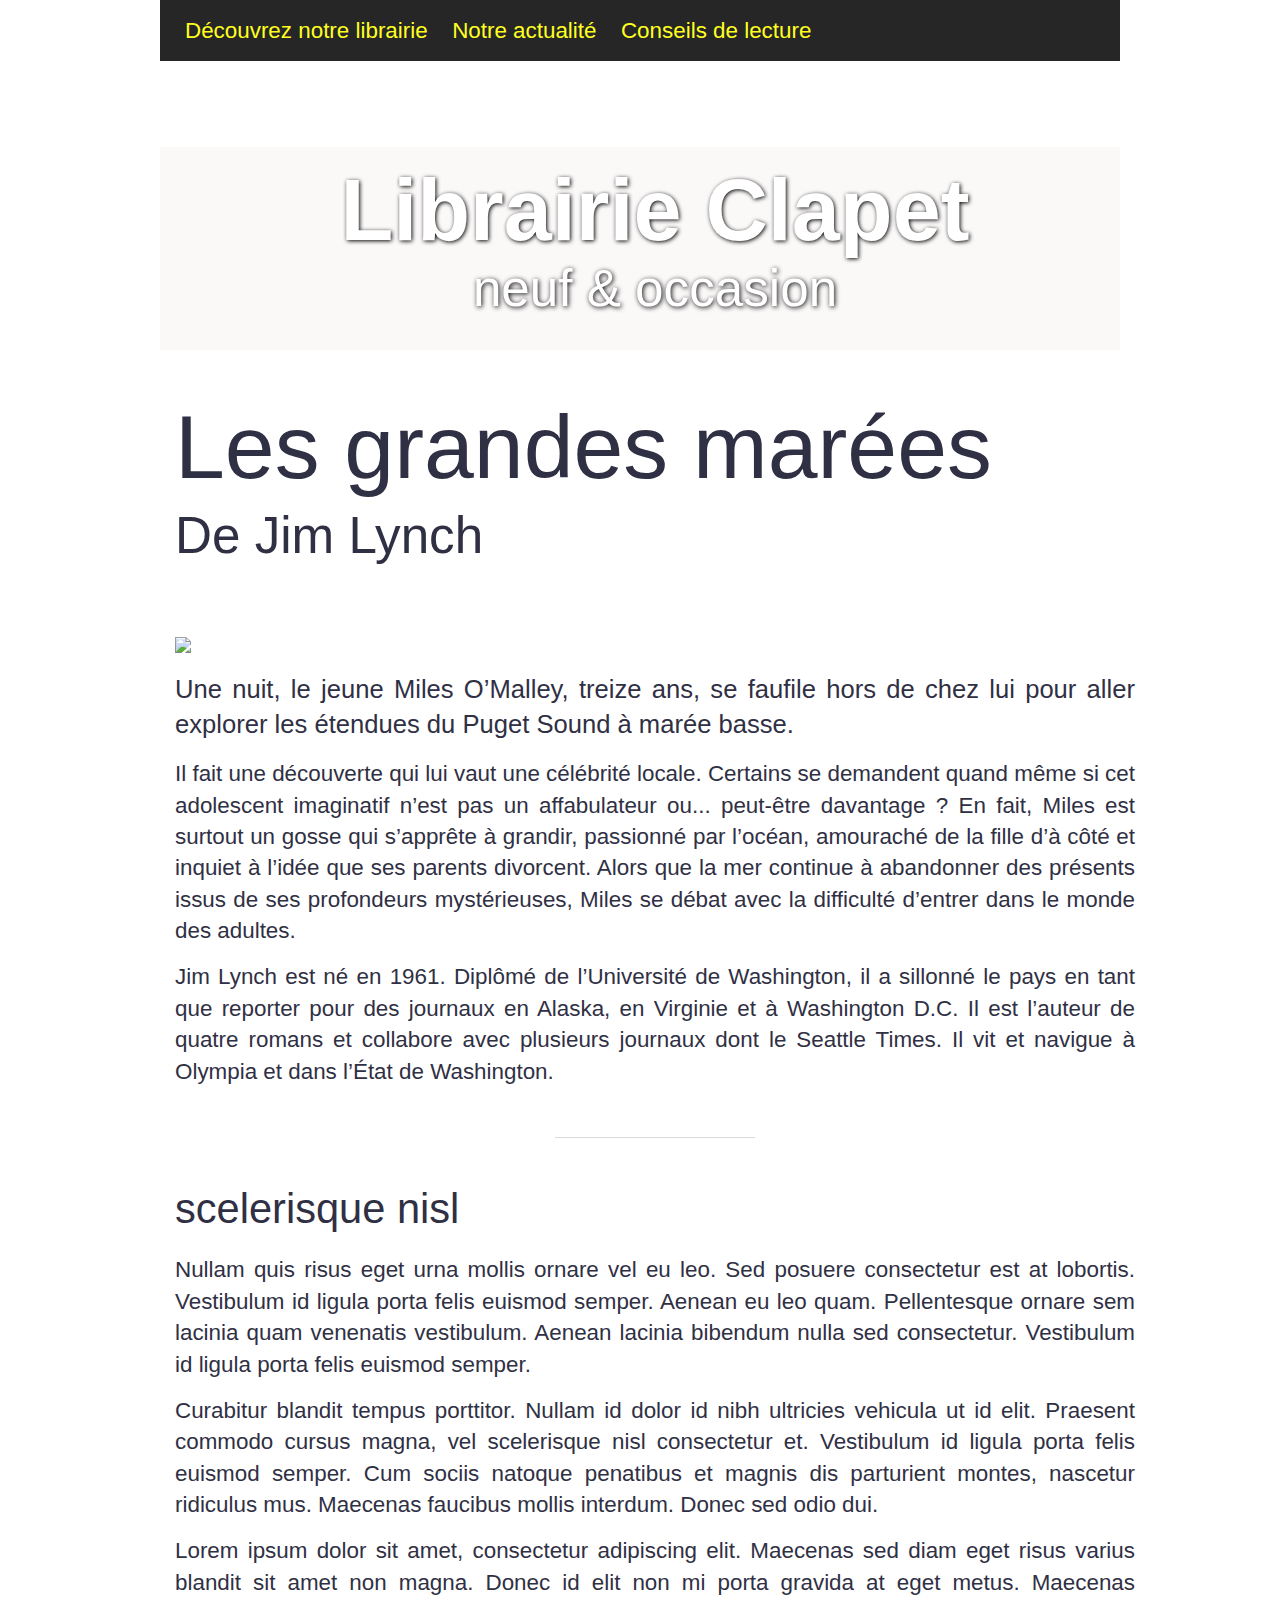
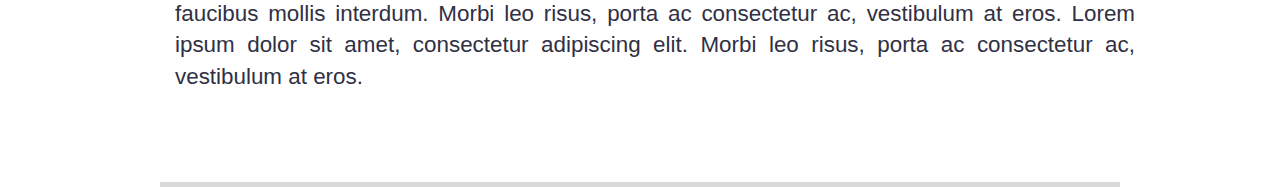
==== conseils-de-lecture.html @ a6f81f4c "Add files via upload" ====
<!DOCTYPE html>
<html>
  <head>
    <title>Librairie Clapet</title>
    <meta name="description" content="Librairie généraliste et enthousiaste !">
    <meta charset="utf-8">
    <meta http-equiv="Content-Type" content="text/html; charset=utf-8">
    <meta http-equiv="X-UA-Compatible" content="IE=edge,chrome=1">
    <meta name="viewport" content=", width=device-width, initial-scale=1">
    <link rel="shortcut icon" href="./img/favicon.ico">
    <link rel="apple-touch-icon" href="./img/favicon.ico">
    <link rel="stylesheet" href="./css/reset.css">
    <link rel="stylesheet" href="./css/main.css">
  </head>
  <body>
    <div class="header page-single conseils-de-lecture" id="header">
      <nav class="header__nav nav-main">
        <ul class="nav-main__list container">
          <li class="nav-main__item"><a class="nav-main__link" href="./decouvrez-notre-librairie.html">Découvrez notre librairie</a></li>
          <li class="nav-main__item"><a class="nav-main__link" href="./notre-actualite.html">Notre actualité</a></li>
          <li class="nav-main__item"><a class="nav-main__link" href="./conseils-de-lecture.html">Conseils de lecture</a></li>
        </ul>
      </nav><a class="header__content container" href="./index.html">
        <h1 class="header__title">Librairie Clapet</h1>
        <p class="header__subtitle">neuf &amp; occasion</p></a>
    </div>
    <div class="container page-single conseils-de-lecture">
      <div class="page-single__header">
        <h2 class="page-single__title">Les grandes marées</h2>
        <h2 class="page-single__subtitle">De Jim Lynch</h2>
      </div>

      <img src="./img/cover-large.png">

      <p class="chapo">Une nuit, le jeune Miles O’Malley, treize ans, se faufile hors de chez lui pour aller explorer les étendues du Puget Sound à marée basse.</p>
      <p>Il fait une découverte qui lui vaut une célébrité locale. Certains se demandent quand même si cet adolescent imaginatif n’est pas un affabulateur ou... peut-être davantage ? En fait, Miles est surtout un gosse qui s’apprête à grandir, passionné par l’océan, amouraché de la fille d’à côté et inquiet à l’idée que ses parents divorcent. Alors que la mer continue à abandonner des présents issus de ses profondeurs mystérieuses, Miles se débat avec la difficulté d’entrer dans le monde des adultes.</p>
      <p>Jim Lynch est né en 1961. Diplômé de l’Université de Washington, il a sillonné le pays en tant que reporter pour des journaux en Alaska, en Virginie et à Washington D.C. Il est l’auteur de quatre romans et collabore avec plusieurs journaux dont le Seattle Times. Il vit et navigue à Olympia et dans l’État de Washington.</p>

      <hr class="separator">

      <h3>scelerisque nisl</h3>
      <p>Nullam quis risus eget urna mollis ornare vel eu leo. Sed posuere consectetur est at lobortis. Vestibulum id ligula porta felis euismod semper. Aenean eu leo quam. Pellentesque ornare sem lacinia quam venenatis vestibulum. Aenean lacinia bibendum nulla sed consectetur. Vestibulum id ligula porta felis euismod semper.</p>
      <p>Curabitur blandit tempus porttitor. Nullam id dolor id nibh ultricies vehicula ut id elit. Praesent commodo cursus magna, vel scelerisque nisl consectetur et. Vestibulum id ligula porta felis euismod semper. Cum sociis natoque penatibus et magnis dis parturient montes, nascetur ridiculus mus. Maecenas faucibus mollis interdum. Donec sed odio dui.</p>
      <p>Lorem ipsum dolor sit amet, consectetur adipiscing elit. Maecenas sed diam eget risus varius blandit sit amet non magna. Donec id elit non mi porta gravida at eget metus. Maecenas faucibus mollis interdum. Morbi leo risus, porta ac consectetur ac, vestibulum at eros. Lorem ipsum dolor sit amet, consectetur adipiscing elit. Morbi leo risus, porta ac consectetur ac, vestibulum at eros.</p>
    </div>
    <script src="./js/main.js"></script>
  </body>
</html>
---- css/main.css ----
/**
* -----------
* Global
* -----------
*/

body {
  max-width: 960px;
  margin: auto;
  border-bottom: 5px solid #d9d9d9;
  padding-bottom: 75px;
  font-family: Helvetica, Arial, sans-serif;
  font-weight: 400;
  color: #303044;
}

p, li, td, th, textarea, caption, pre, blockquote, label, input, select, textarea {
  font-size: 1.4em;
  line-height: 1.4;
}

li {
  margin: 5px 0;
}

p {
  margin: 15px 0;
}

b, strong, optgroup {
  font-weight: 700;
}

h1 {
  margin: 25px 0;
  font-size: 4.5em;
  font-weight: 700;
}

h2 {
  margin: 25px 0;
  font-size: 3.5em;
  font-weight: 200;
}

h3 {
  margin: 25px 0;
  font-size: 2.6em;
  font-weight: 200;
}

h4 {
  margin: 20px 0;
  font-size: 1.6em;
}

h5 {
  margin: 20px 0;
  font-size: 1.6em;
}

h6 {
  margin: 15px 0;
  font-size: 1.4em;
}

h1, h2, h3, h4, h5, h6 {
  font-family: Helvetica, Arial, sans-serif;
  line-height: 1;
}

a, button {
  color: #d86324;
  text-decoration: none;
}
a:hover, button:hover {
  text-decoration: underline;
}

button {
  background-color: transparent;
  color: #d86324;
}


/**
* -----------
* Layout
* -----------
*/

.container {
  margin: auto;
  padding: 0 15px;
  width: 960px;
  max-width: 100%;
}

.text-container {
  margin: auto;
  max-width: 960px;
}

.columns {
  display: flex;
}

.column {
  max-width: 100%;
}

.column + .column {
  margin-left: 40px;
}

.column--50 {
  width: 50%;
}

.column--grow {
  flex-grow: 1;
}

.column--shrink {
  flex-shrink: 1;
}

.column--580 {
  width: 580px;
}


/**
* -----------
* Objects
* -----------
*/

.list-inline {
  display: block;
  margin: 0;
  padding: 0;
}
.list-inline > * {
  display: inline-block;
  margin: 5px;
  padding: 0;
}

@media screen and (min-width: 780px) {
  .list-flex {
    display: flex;
    justify-content: space-between;
  }
}

.link-block {
  display: block;
  color: inherit;
}
.link-block:hover {
  text-decoration: none;
}

.align-left {
  text-align: left;
}

.align-center {
  text-align: center;
}

.align-right {
  text-align: right;
}

.align-justify {
  text-align: justify;
}

.align-justify.align-center {
  text-align-last: center;
}

/**
* texts & images
*/

.important {
  font-size: 2.5em;
}

.introduction {
  font-size: 1.7em;
}

.chapo {
  font-size: 1.6em;
}

.full-width {
  display: block;
  width: 100%;
  margin: 50px auto;
}


/**
* -----------
* Components
* -----------
*/


/**
* header
*/
.header {
  position: relative;
  margin-right: auto;
  margin-left: auto;
  margin-bottom: 35px;
  width: 960px;
  height: 350px;
  background: url("../img/header-bg.jpeg");
  background-size: cover;
  background-position: center bottom;
  overflow: hidden;
}


.header__content {
  display: block;
  margin: 0;
  position: absolute;
  padding-top: 20px;
  padding-bottom: 25px;
  bottom: 0;
  width: 100%;
  text-align: center;
  color: white;
  font-family: "Montserrat", "Avenir Next", Helvetica, Arial, sans-serif;
  text-shadow: 1px 1px 4px #000;
  background: rgba(245, 238, 238, 0.4);
}
.header__content:hover {
  text-decoration: none;
}

.header__title {
  font-size: 5.4em;
  margin: 0;
}

.header__subtitle {
  margin: 0;
  font-size: 3.2em;
  font-weight: 100;
  text-shadow: 1px 1px 5px #000;
}


.header__nav {
  background-color: rgba(0, 0, 0, 0.85);
}

.nav-main__item {
  display: inline-block;
}

.nav-main__link {
  display: block;
  padding: 10px;
  color: #ffff22;
}
.nav-main__link:hover {
  text-decoration: none;
  color: #d86324;
}


/**
* separator
*/
.separator {
  display: block;
  margin: 50px auto;
  width: 200px;
  height: 1px;
  border: none;
  background-color: #d9d9d9;
}


/**
* honey-pot
*/

.honey-pot-list {
  text-align: center;
}

.honey-pot {
  display: inline-block;
  margin: 0 30px 35px 30px;
  text-align: center;
}

.honey-pot__link {
  color: #303044;
}
.honey-pot__link:hover {
  color: #d86324;
}

.honey-pot__thumbnail {
  position: relative;
  display: inline-block;
  margin-bottom: 10px;
  filter: grayscale(0);
}

.honey-pot__thumbnail:hover {
  filter: grayscale(60%);
}

.honey-pot__thumbnail img {
  display: block;
}

.honey-pot__title {
  margin: 0;
  font-size: 2em;
  font-weight: bold;
}

.honey-pot__subtitle {
  margin: 0;
  font-size: 1.6em;
  font-weight: 200;
}



/**
* news
*/

.news__link:hover {
  color: #d86324;
}

.news__link:hover .news__thumbnail {
  -webkit-filter: grayscale(60%);
  filter: grayscale(60%);
  -webkit-transition-delay: 0ms;
  -o-transition-delay: 0ms;
  transition-delay: 0ms;
}


.news__thumbnail {
  margin-bottom: 10px;
  filter: grayscale(0);
}

.news__image {
  display: block;
  width: 100%;
}

.news__date {
  margin: 0;
  font-size: 1.8em;
  color: #e8a27d;
}

.news__title {
  margin: 0 0 15px;
  font-weight: bold;
  font-size: 2em;
  line-height: 1.4;
}

.news__text {
  margin: 0;
  font-size: 1.4em;
  line-height: 1.4;
}

.page-list .news {
  margin: 0 auto 20px auto;
  border-bottom: 1px solid #b0b0c5;
  padding-bottom: 20px;
  max-width: 320px;
}

.news--main {
  padding-bottom: 35px;
  border-bottom: 1px solid #b0b0c5;
}
.news--main .news__link {
  display: flex;
  align-items: flex-start;
}
.news--main .news__thumbnail {
  margin-bottom: 0;
  margin-right: 40px;
  min-width: 360px;
}

/**
* news-list
*/
.news-list {
  display: grid;
  grid-gap: 35px;
  grid-template-columns: repeat(3, 1fr);
  grid-template-rows: auto;
  margin-bottom: 35px;
}

.news-list .news-list__news--main {
  grid-column: span 3;
}

.news-list__news {
  grid-column: span 1;
}

/**
* -----------
* Trumps
* -----------
*/


/**
* single
*/
.page-single {
  text-align: justify;
}

.page-single__header {
  margin-bottom: 75px;
}

.page-single__title {
  margin: 0;
  font-size: 5.6em;
  line-height: 1.4;
  font-weight: 500;
}

.page-single__subtitle {
  margin: 0;
  font-size: 3.2em;
  font-weight: 200;
}


/**
* decouvrez-notre-librairie
*/
.container.decouvrez-notre-librairie {
  text-align: center;
}

/**
* index
*/
.index-title {
  text-align: center;
  margin-bottom: 35px;
}
.-deux-pas-de-la-Gar {
  width: 960px;
  height: 116px;
  font-family: WorkSans;
  font-size: 25px;
  font-weight: normal;
  font-style: normal;
  font-stretch: normal;
  line-height: normal;
  letter-spacing: normal;
  text-align: center;
  color: var(--red);
}
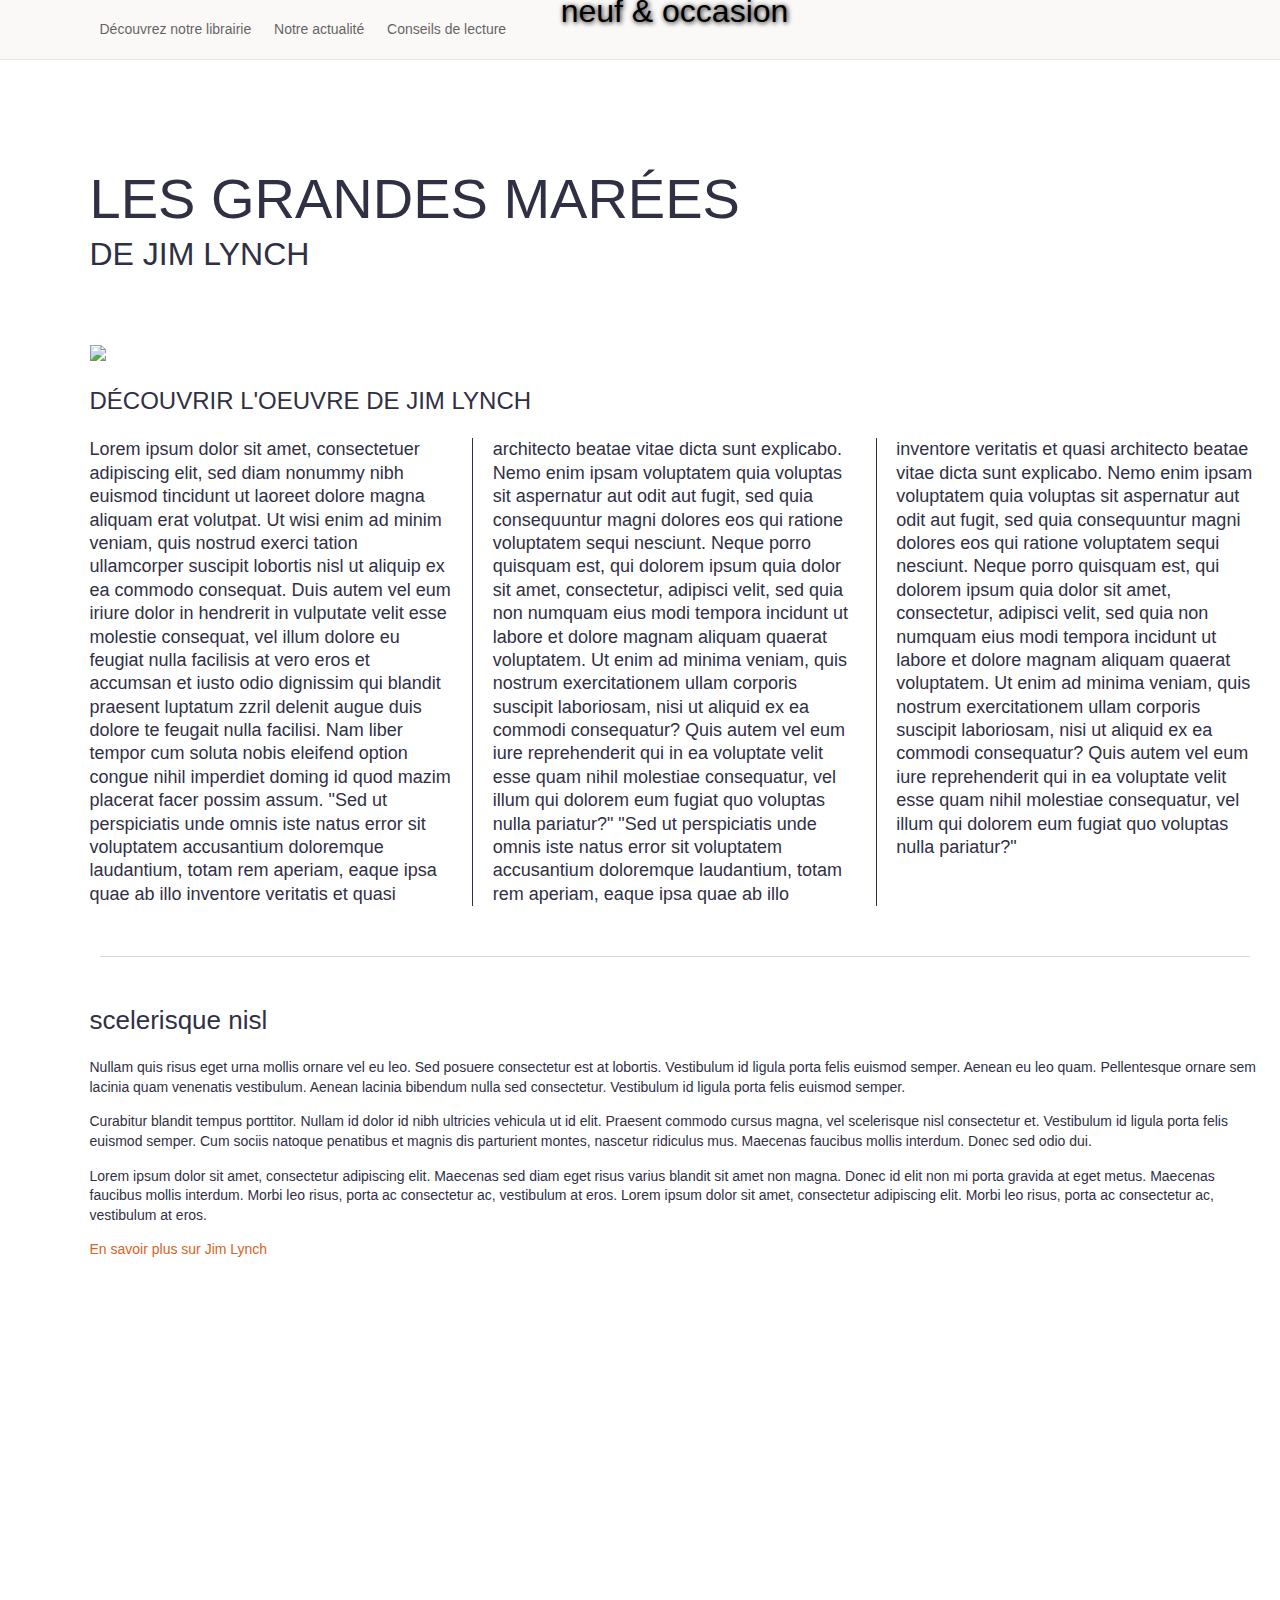
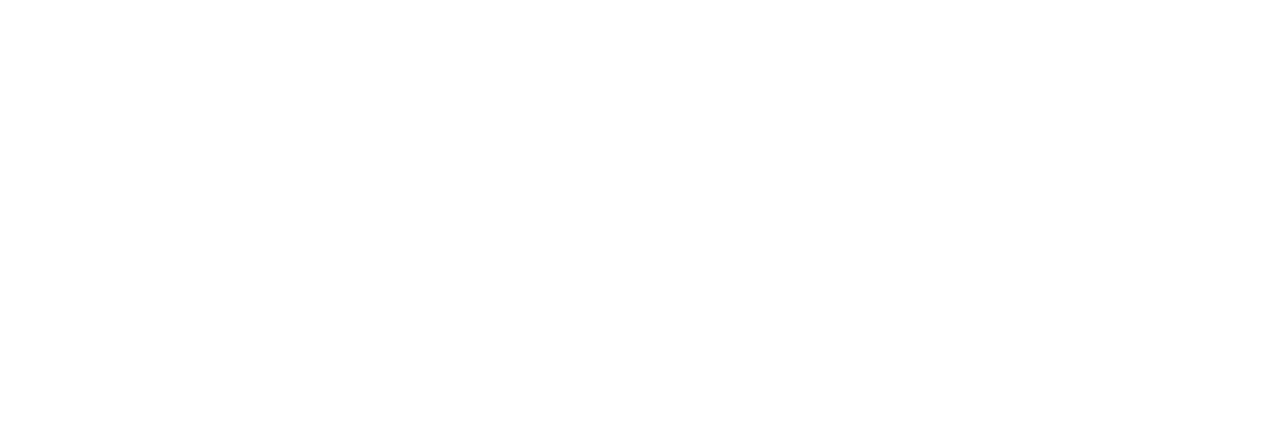
==== commit a034ad40: "Update conseils-de-lecture.html" ====
--- a/conseils-de-lecture.html
+++ b/conseils-de-lecture.html
@@ -30,18 +30,47 @@
         <h2 class="page-single__subtitle">De Jim Lynch</h2>
       </div>
 
-      <img src="./img/cover-large.png">
+      <img src="./img/illu-large.jpg">
+      
+      <style>
 
-      <p class="chapo">Une nuit, le jeune Miles O’Malley, treize ans, se faufile hors de chez lui pour aller explorer les étendues du Puget Sound à marée basse.</p>
-      <p>Il fait une découverte qui lui vaut une célébrité locale. Certains se demandent quand même si cet adolescent imaginatif n’est pas un affabulateur ou... peut-être davantage ? En fait, Miles est surtout un gosse qui s’apprête à grandir, passionné par l’océan, amouraché de la fille d’à côté et inquiet à l’idée que ses parents divorcent. Alors que la mer continue à abandonner des présents issus de ses profondeurs mystérieuses, Miles se débat avec la difficulté d’entrer dans le monde des adultes.</p>
-      <p>Jim Lynch est né en 1961. Diplômé de l’Université de Washington, il a sillonné le pays en tant que reporter pour des journaux en Alaska, en Virginie et à Washington D.C. Il est l’auteur de quatre romans et collabore avec plusieurs journaux dont le Seattle Times. Il vit et navigue à Olympia et dans l’État de Washington.</p>
 
+        .newspaper {
+  -webkit-column-count: 3; /* Chrome, Safari, Opera */
+  -moz-column-count: 3; /* Firefox */
+  column-count: 3;
+  -webkit-column-gap: 40px; /* Chrome, Safari, Opera */
+  -moz-column-gap: 40px; /* Firefox */
+  column-gap: 40px;
+  -webkit-column-rule-style: solid; /* Chrome, Safari, Opera */
+  -moz-column-rule-style: solid; /* Firefox */
+  column-rule-style: solid;
+  -webkit-column-rule-width: 1px; /* Chrome, Safari, Opera */
+  -moz-column-rule-width: 1px; /* Firefox */
+  column-rule-width: 1px;
+  font-size: large
+  
+        }
+        </style>
+        </head>
+        <body>
+            <h2>Découvrir l'oeuvre de Jim Lynch</h2>
+        <div class="newspaper">
+        Lorem ipsum dolor sit amet, consectetuer adipiscing elit, sed diam nonummy nibh euismod tincidunt ut laoreet dolore magna aliquam erat volutpat. Ut wisi enim ad minim veniam, quis nostrud exerci tation ullamcorper suscipit lobortis nisl ut aliquip ex ea commodo consequat. Duis autem vel eum iriure dolor in hendrerit in vulputate velit esse molestie consequat, vel illum dolore eu feugiat nulla facilisis at vero eros et accumsan et iusto odio dignissim qui blandit praesent luptatum zzril delenit augue duis dolore te feugait nulla facilisi. Nam liber tempor cum soluta nobis eleifend option congue nihil imperdiet doming id quod mazim placerat facer possim assum.
+        "Sed ut perspiciatis unde omnis iste natus error sit voluptatem accusantium doloremque laudantium, totam rem aperiam, eaque ipsa quae ab illo inventore veritatis et quasi architecto beatae vitae dicta sunt explicabo. Nemo enim ipsam voluptatem quia voluptas sit aspernatur aut odit aut fugit, sed quia consequuntur magni dolores eos qui ratione voluptatem sequi nesciunt. Neque porro quisquam est, qui dolorem ipsum quia dolor sit amet, consectetur, adipisci velit, sed quia non numquam eius modi tempora incidunt ut labore et dolore magnam aliquam quaerat voluptatem. Ut enim ad minima veniam, quis nostrum exercitationem ullam corporis suscipit laboriosam, nisi ut aliquid ex ea commodi consequatur? Quis autem vel eum iure reprehenderit qui in ea voluptate velit esse quam nihil molestiae consequatur, vel illum qui dolorem eum fugiat quo voluptas nulla pariatur?"
+        "Sed ut perspiciatis unde omnis iste natus error sit voluptatem accusantium doloremque laudantium, totam rem aperiam, eaque ipsa quae ab illo inventore veritatis et quasi architecto beatae vitae dicta sunt explicabo. Nemo enim ipsam voluptatem quia voluptas sit aspernatur aut odit aut fugit, sed quia consequuntur magni dolores eos qui ratione voluptatem sequi nesciunt. Neque porro quisquam est, qui dolorem ipsum quia dolor sit amet, consectetur, adipisci velit, sed quia non numquam eius modi tempora incidunt ut labore et dolore magnam aliquam quaerat voluptatem. Ut enim ad minima veniam, quis nostrum exercitationem ullam corporis suscipit laboriosam, nisi ut aliquid ex ea commodi consequatur? Quis autem vel eum iure reprehenderit qui in ea voluptate velit esse quam nihil molestiae consequatur, vel illum qui dolorem eum fugiat quo voluptas nulla pariatur?"
+      </div>
+
+      
+      
+      
       <hr class="separator">
 
       <h3>scelerisque nisl</h3>
       <p>Nullam quis risus eget urna mollis ornare vel eu leo. Sed posuere consectetur est at lobortis. Vestibulum id ligula porta felis euismod semper. Aenean eu leo quam. Pellentesque ornare sem lacinia quam venenatis vestibulum. Aenean lacinia bibendum nulla sed consectetur. Vestibulum id ligula porta felis euismod semper.</p>
       <p>Curabitur blandit tempus porttitor. Nullam id dolor id nibh ultricies vehicula ut id elit. Praesent commodo cursus magna, vel scelerisque nisl consectetur et. Vestibulum id ligula porta felis euismod semper. Cum sociis natoque penatibus et magnis dis parturient montes, nascetur ridiculus mus. Maecenas faucibus mollis interdum. Donec sed odio dui.</p>
       <p>Lorem ipsum dolor sit amet, consectetur adipiscing elit. Maecenas sed diam eget risus varius blandit sit amet non magna. Donec id elit non mi porta gravida at eget metus. Maecenas faucibus mollis interdum. Morbi leo risus, porta ac consectetur ac, vestibulum at eros. Lorem ipsum dolor sit amet, consectetur adipiscing elit. Morbi leo risus, porta ac consectetur ac, vestibulum at eros.</p>
+      <p><a href="http://www.jimlynchbooks.com/">En savoir plus sur Jim Lynch</a></p>
     </div>
     <script src="./js/main.js"></script>
   </body>
--- a/css/main.css
+++ b/css/main.css
@@ -5,11 +5,19 @@
 * -----------
 */
 
+html, body {
+height: 150%;
+margin: 0;
+padding: 0;
+}
+
 body {
-  max-width: 960px;
+  display : table;
+  position: relative;
+  max-width: auto;
   margin: auto;
-  border-bottom: 5px solid #d9d9d9;
-  padding-bottom: 75px;
+  /*border-bottom: 5px solid #d9d9d9;*/
+  /*padding-bottom: 70px;*/
   font-family: Helvetica, Arial, sans-serif;
   font-weight: 400;
   color: #303044;
@@ -26,6 +34,7 @@
 
 p {
   margin: 15px 0;
+  
 }
 
 b, strong, optgroup {
@@ -40,8 +49,9 @@
 
 h2 {
   margin: 25px 0;
-  font-size: 3.5em;
+  font-size: 24px /*3.5em*/;
   font-weight: 200;
+  text-transform: uppercase;
 }
 
 h3 {
@@ -66,8 +76,14 @@
 }
 
 h1, h2, h3, h4, h5, h6 {
-  font-family: Helvetica, Arial, sans-serif;
+  /*font-family: Helvetica, Arial, sans-serif;*/
+  font-family: "Catamaran",sans-serif;
   line-height: 1;
+}
+
+a:hover {
+color: black;
+text-decoration: none;
 }
 
 a, button {
@@ -93,13 +109,15 @@
 .container {
   margin: auto;
   padding: 0 15px;
-  width: 960px;
+  width: 1200px;
+  margin-top: 100px;
+  margin-bottom: 100px;
   max-width: 100%;
 }
 
 .text-container {
   margin: auto;
-  max-width: 960px;
+  max-width: 1200px;
 }
 
 .columns {
@@ -197,6 +215,12 @@
 
 .chapo {
   font-size: 1.6em;
+  text-align: justify
+ 
+    -webkit-column-count 3; /* Chrome, Safari, Opera */
+    -moz-column-count: 3; /* Firefox */
+    column-count: 3;
+  
 }
 
 .full-width {
@@ -221,12 +245,72 @@
   margin-right: auto;
   margin-left: auto;
   margin-bottom: 35px;
-  width: 960px;
-  height: 350px;
-  background: url("../img/header-bg.jpeg");
+  width: 1349px;
+  height: 60px;
+  background: #fff;
+  border-bottom: 1px solid #e4e4e4;
+  /*box-shadow: 0 1px 4px 1px rgba(0,0,0,0.3);*/
+  /*background: url("../img/header-bg.jpeg");*/
   background-size: cover;
   background-position: center bottom;
   overflow: hidden;
+}
+
+#header .header.inner {
+max-width: 1200px;
+}
+
+#header .logo {
+width: 27%;
+background: green;
+}
+
+#header .logo .logo.inner {
+width: 300px;
+padding: 10px;
+padding-top: 12px;
+text-align: center;
+}
+
+
+#header .logo .logo.inner img {
+height: 30px;
+width: 242px;
+}
+
+
+#header .navigation {
+width: 53%;
+background: red ;
+}
+
+
+#header .social {
+width: 20%;
+background: blue;
+}
+
+#header .social .social.inner {
+width: 242px;
+padding: 10px;
+padding-top: 20px;
+text-align: center;
+}
+
+#header .social .social.inner i.lc-social-icon.fa {
+color: black;
+font-size: 20px;
+}
+
+#header .social .social.inner a.lc-social-icon-widget {
+padding: 8px;
+}
+
+#header .logo, 
+#header .navigation,
+#header .social {
+float: left;
+height: 60px;
 }
 
 
@@ -262,7 +346,9 @@
 
 
 .header__nav {
-  background-color: rgba(0, 0, 0, 0.85);
+  /*background-color: rgba(0, 0, 0, 0.85);*/
+  background: transparent;
+  margin-top: -95px;
 }
 
 .nav-main__item {
@@ -272,11 +358,24 @@
 .nav-main__link {
   display: block;
   padding: 10px;
-  color: #ffff22;
+  /*color: #ffff22;*/
+  color: black;
 }
 .nav-main__link:hover {
   text-decoration: none;
-  color: #d86324;
+  /*color: #d86324;*/
+  color: #999999;
+}
+
+
+
+/**
+* Slider
+*/
+#slider {
+max-height: 570px;
+margin-top: -35px;
+background: lavender;
 }
 
 
@@ -286,7 +385,7 @@
 .separator {
   display: block;
   margin: 50px auto;
-  width: 200px;
+  width: 1150px /*200px*/;
   height: 1px;
   border: none;
   background-color: #d9d9d9;
@@ -298,12 +397,13 @@
 */
 
 .honey-pot-list {
-  text-align: center;
+  text-align: left /*center*/;
 }
 
 .honey-pot {
   display: inline-block;
-  margin: 0 30px 35px 30px;
+  /*margin: 0 30px 35px 30px;*/
+  margin: 0 14px 35px 14px;
   text-align: center;
 }
 
@@ -387,6 +487,7 @@
   margin: 0;
   font-size: 1.4em;
   line-height: 1.4;
+  text-align: justify;
 }
 
 .page-list .news {
@@ -440,7 +541,7 @@
 * single
 */
 .page-single {
-  text-align: justify;
+  text-align: left;
 }
 
 .page-single__header {
@@ -472,19 +573,221 @@
 * index
 */
 .index-title {
+  text-align: left /*center*/;
+  margin-bottom: 35px;
+}
+
+
+
+/**
+* Footer
+*/
+#footer {
+  display : table;
+  position: relative;
+  bottom: 0px;
+  left:0;
+  right: 0;
+  margin-right: auto;
+  margin-left: auto;
+  /*margin-bottom: 35px;*/
+  width: 1349px;
+  height: 600px;
+  margin-bottom: -80px !important;
+  background: #e4e4e4;
+  /*background: url("../img/header-bg.jpeg");*/
+  background-size: cover;
+  background-position: center bottom;
+  overflow: hidden;
+}
+
+#footer .footer.inner {
+  max-width: 1200px;
+  margin: 0 auto;
+  }
+
+/** **/
+#footer .footer.top {
+  height: 200px;
+  border-bottom: 1px solid #c4c4c4;
+  }
+  
+  #footer .footer.top .info {
+  width: 25%;
+  background: green;
   text-align: center;
-  margin-bottom: 35px;
-}
-.-deux-pas-de-la-Gar {
-  width: 960px;
-  height: 116px;
-  font-family: WorkSans;
-  font-size: 25px;
-  font-weight: normal;
-  font-style: normal;
-  font-stretch: normal;
-  line-height: normal;
-  letter-spacing: normal;
+  }
+
+  #footer .footer.top .info .inf.inner {
+  margin-top: 12%;
+  }
+
+  #footer .footer.top .info .inf.inner .inf.lc{
+  font-size: 15px;
+  text-transform: uppercase;
+  color: black;
+  }
+
+  #footer .footer.top .info .inf.inner .prghe {
+  padding: 20px;
+  padding-top: 0px;
+  }
+  
+  
+  #footer .footer.top .newsletter {
+  width: 50%;
+  padding-top: 3%;
+  background: red;
+  text-align: center; 
+  border-left: 1px solid #c4c4c4;
+  border-right: 1px solid #c4c4c4;
+  }
+
+  #footer .footer.top .newsletter .subscribe {
+  margin-bottom: 0px;
+  }
+
+  #footer .footer.top .newsletter span.subscribe.lc {
+  font-size: 15px;
+  text-transform: uppercase;
+  color: black;
+  }
+
+  #footer .footer.top .newsletter button.open__newsletter.lc-btn {
+  padding: 11px 40px;
+  color: #fff;
+  background-color: #080808;
+  border: 2px solid transparent;
+  font-size: 14px;
+  }
+
+  #footer .footer.top .newsletter button.open__newsletter.lc-btn a {
+  color: white;
+  }
+ 
+  #footer .footer.top .social {
+  width: 25%;
+  background: blue;
+  }
+
+  #footer .social .social.inner {
+  width: 100%;
+  padding: 10px;
+  padding-top: 12%;
   text-align: center;
-  color: var(--red);
-}+  }
+
+  #footer .social .social.inner i.lc-social-icon.fa {
+  color: black;
+  font-size: 20px;
+  }
+    
+  #footer .social .social.inner a.lc-social-icon-widget {
+  padding: 8px;
+  }
+
+  #footer .social .social.inner .connect {
+  margin-bottom: 15px /*30px*/;
+  }
+
+  #footer .social .social.inner span.stay_connected {
+  font-size: 15px;
+  text-transform: uppercase;
+  color: black;
+  }
+
+  
+  #footer .footer.top .info, 
+  #footer .footer.top .newsletter,
+  #footer .footer.top .social {
+  float: left;
+  height: 200px;
+  }
+
+
+/** **/
+#footer .footer.middle {
+  height: 350px;
+  margin-top: 40px;
+  margin-bottom: 40px;
+  }
+  
+  #footer .footer.middle .sdb1 {
+  background: salmon;
+  }
+  
+  #footer .footer.middle .sdb2 {
+  background: gold;
+  }
+  
+  #footer .footer.middle .sdb3 {
+  background: pink;
+  }
+
+  #footer .footer.middle .sdb4 {
+  background: grey;
+  }
+  
+  #footer .footer.middle .sdb1, 
+  #footer .footer.middle .sdb2,
+  #footer .footer.middle .sdb3,
+  #footer .footer.middle .sdb4 {
+  float: left;
+  width: 25%;
+  height: 350px;
+  }
+
+
+/** **/
+#footer .footer.bottom {
+height: 70px;
+border-top: 1px solid #c4c4c4;
+}
+
+  #footer .footer.bottom .logo {
+  width: 25%;
+  background: green;
+  }
+
+  #footer .logo .logo.inner {
+  width: 300px;
+  padding: 10px;
+  padding-top: 14px;
+  text-align: center;
+  }
+    
+    
+  #footer .logo .logo.inner img {
+  height: 30px;
+  width: 242px;
+  }
+
+  
+  #footer .footer.bottom .navigation {
+  width: 50%;
+  background: red;
+  }
+
+  #footer .footer.bottom .navigation .footer__nav {
+  margin-top: -92px;
+  }
+
+  #footer .footer.bottom .copyright {
+  width: 25%;
+  background: blue;
+  text-align: center;
+  }
+
+  #footer .footer.bottom .copyright p {
+  font-size: 12px;
+  font-weight: 300;
+  padding-top: 10px;
+  color: black;
+  }
+
+  #footer .footer.bottom .logo, 
+  #footer .footer.bottom .navigation,
+  #footer .footer.bottom .copyright {
+  float: left;
+  height: 70px;
+  }
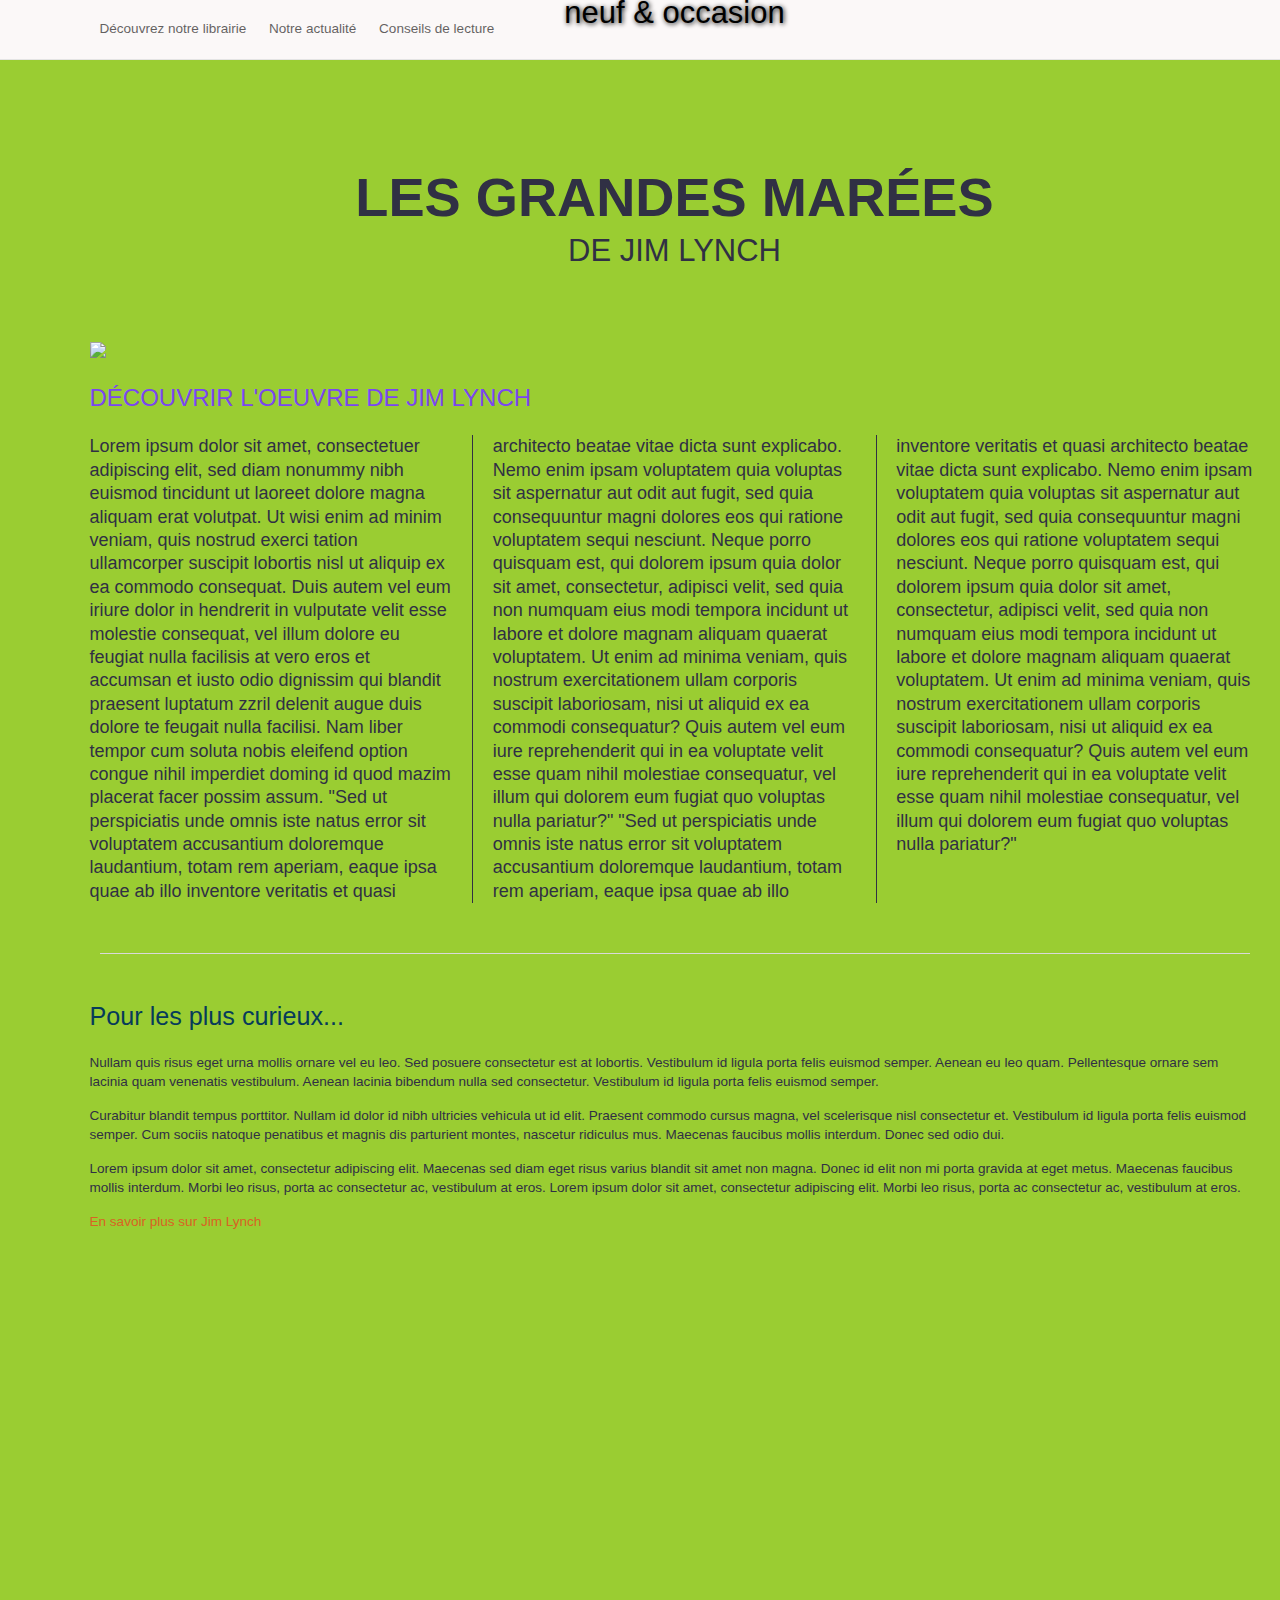
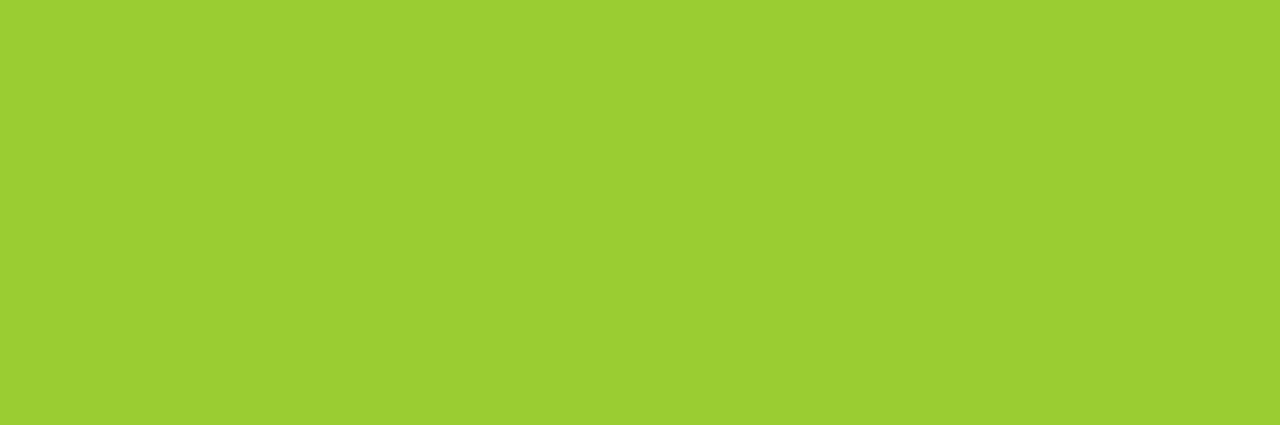
==== commit 61adade5: "Update conseils-de-lecture.html" ====
--- a/conseils-de-lecture.html
+++ b/conseils-de-lecture.html
@@ -54,7 +54,8 @@
         </style>
         </head>
         <body>
-            <h2>Découvrir l'oeuvre de Jim Lynch</h2>
+  
+            <h2 style="color:rgb(122, 70, 241);">Découvrir l'oeuvre de Jim Lynch</h2>
         <div class="newspaper">
         Lorem ipsum dolor sit amet, consectetuer adipiscing elit, sed diam nonummy nibh euismod tincidunt ut laoreet dolore magna aliquam erat volutpat. Ut wisi enim ad minim veniam, quis nostrud exerci tation ullamcorper suscipit lobortis nisl ut aliquip ex ea commodo consequat. Duis autem vel eum iriure dolor in hendrerit in vulputate velit esse molestie consequat, vel illum dolore eu feugiat nulla facilisis at vero eros et accumsan et iusto odio dignissim qui blandit praesent luptatum zzril delenit augue duis dolore te feugait nulla facilisi. Nam liber tempor cum soluta nobis eleifend option congue nihil imperdiet doming id quod mazim placerat facer possim assum.
         "Sed ut perspiciatis unde omnis iste natus error sit voluptatem accusantium doloremque laudantium, totam rem aperiam, eaque ipsa quae ab illo inventore veritatis et quasi architecto beatae vitae dicta sunt explicabo. Nemo enim ipsam voluptatem quia voluptas sit aspernatur aut odit aut fugit, sed quia consequuntur magni dolores eos qui ratione voluptatem sequi nesciunt. Neque porro quisquam est, qui dolorem ipsum quia dolor sit amet, consectetur, adipisci velit, sed quia non numquam eius modi tempora incidunt ut labore et dolore magnam aliquam quaerat voluptatem. Ut enim ad minima veniam, quis nostrum exercitationem ullam corporis suscipit laboriosam, nisi ut aliquid ex ea commodi consequatur? Quis autem vel eum iure reprehenderit qui in ea voluptate velit esse quam nihil molestiae consequatur, vel illum qui dolorem eum fugiat quo voluptas nulla pariatur?"
@@ -65,12 +66,16 @@
       
       
       <hr class="separator">
+      
 
-      <h3>scelerisque nisl</h3>
+     
+      <h3 style="color:rgb(6, 59, 90);">Pour les plus curieux...</h3>
       <p>Nullam quis risus eget urna mollis ornare vel eu leo. Sed posuere consectetur est at lobortis. Vestibulum id ligula porta felis euismod semper. Aenean eu leo quam. Pellentesque ornare sem lacinia quam venenatis vestibulum. Aenean lacinia bibendum nulla sed consectetur. Vestibulum id ligula porta felis euismod semper.</p>
       <p>Curabitur blandit tempus porttitor. Nullam id dolor id nibh ultricies vehicula ut id elit. Praesent commodo cursus magna, vel scelerisque nisl consectetur et. Vestibulum id ligula porta felis euismod semper. Cum sociis natoque penatibus et magnis dis parturient montes, nascetur ridiculus mus. Maecenas faucibus mollis interdum. Donec sed odio dui.</p>
       <p>Lorem ipsum dolor sit amet, consectetur adipiscing elit. Maecenas sed diam eget risus varius blandit sit amet non magna. Donec id elit non mi porta gravida at eget metus. Maecenas faucibus mollis interdum. Morbi leo risus, porta ac consectetur ac, vestibulum at eros. Lorem ipsum dolor sit amet, consectetur adipiscing elit. Morbi leo risus, porta ac consectetur ac, vestibulum at eros.</p>
+    
       <p><a href="http://www.jimlynchbooks.com/">En savoir plus sur Jim Lynch</a></p>
+      
     </div>
     <script src="./js/main.js"></script>
   </body>
--- a/css/main.css
+++ b/css/main.css
@@ -13,7 +13,7 @@
 
 body {
   display : table;
-  position: relative;
+  position: center;
   max-width: auto;
   margin: auto;
   /*border-bottom: 5px solid #d9d9d9;*/
@@ -34,6 +34,7 @@
 
 p {
   margin: 15px 0;
+  height: 150;
   
 }
 
@@ -79,6 +80,8 @@
   /*font-family: Helvetica, Arial, sans-serif;*/
   font-family: "Catamaran",sans-serif;
   line-height: 1;
+  font-weight: bold
+  color purple
 }
 
 a:hover {
@@ -216,12 +219,9 @@
 .chapo {
   font-size: 1.6em;
   text-align: justify
- 
-    -webkit-column-count 3; /* Chrome, Safari, Opera */
-    -moz-column-count: 3; /* Firefox */
-    column-count: 3;
-  
-}
+
+}
+
 
 .full-width {
   display: block;
@@ -542,6 +542,8 @@
 */
 .page-single {
   text-align: left;
+  
+  
 }
 
 .page-single__header {
@@ -552,13 +554,15 @@
   margin: 0;
   font-size: 5.6em;
   line-height: 1.4;
-  font-weight: 500;
+  font-weight: 800;
+  text-align: center
 }
 
 .page-single__subtitle {
   margin: 0;
   font-size: 3.2em;
-  font-weight: 200;
+  font-weight: 100;
+  text-align: center
 }
 
 
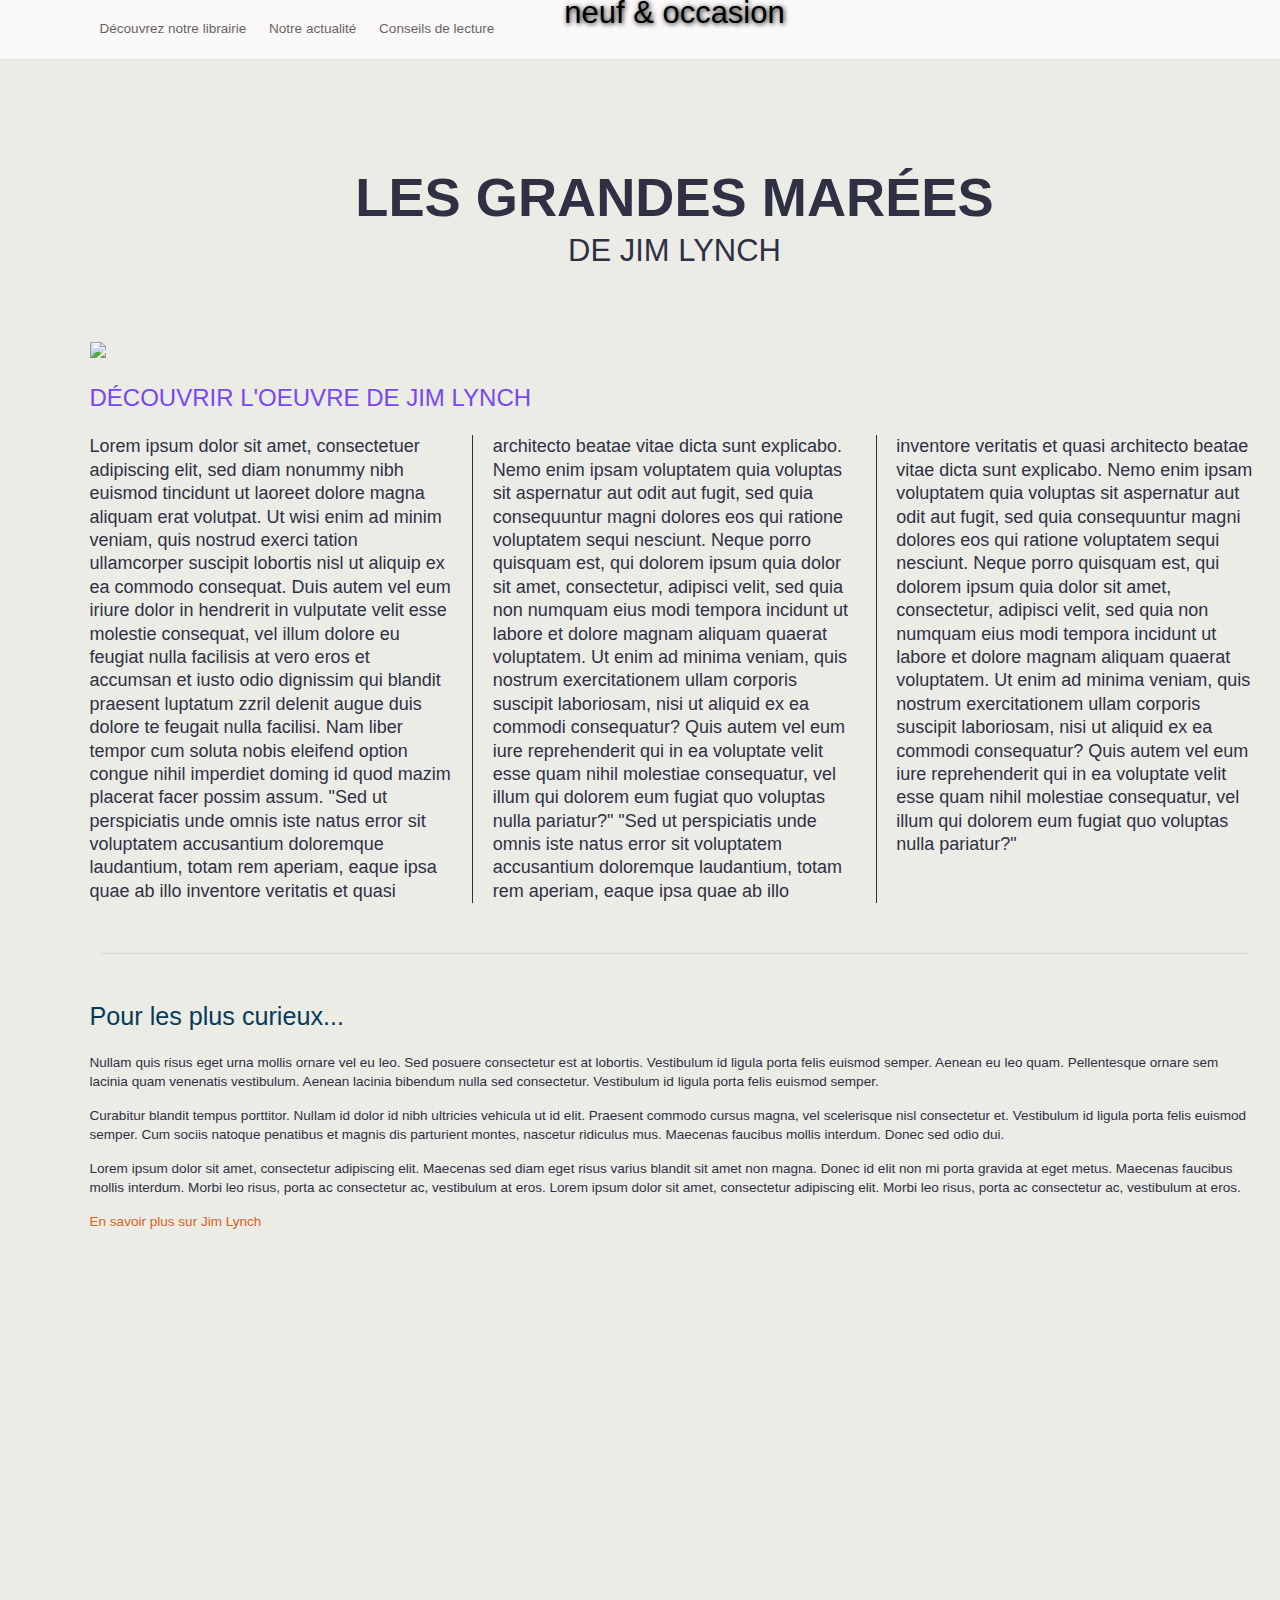
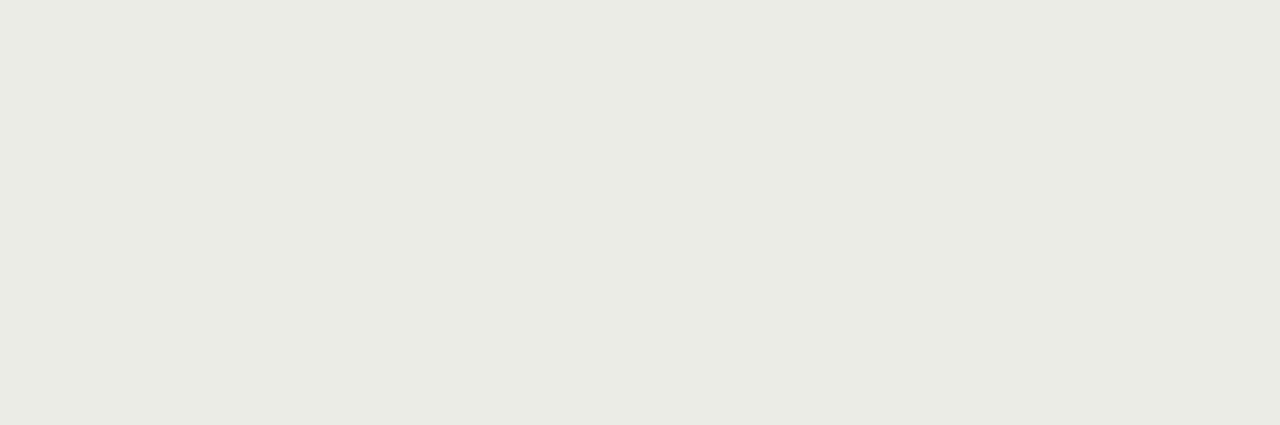
==== commit 87873f2d: "Update conseils-de-lecture.html" ====
--- a/conseils-de-lecture.html
+++ b/conseils-de-lecture.html
@@ -23,12 +23,15 @@
       </nav><a class="header__content container" href="./index.html">
         <h1 class="header__title">Librairie Clapet</h1>
         <p class="header__subtitle">neuf &amp; occasion</p></a>
+        
     </div>
     <div class="container page-single conseils-de-lecture">
       <div class="page-single__header">
         <h2 class="page-single__title">Les grandes marées</h2>
         <h2 class="page-single__subtitle">De Jim Lynch</h2>
       </div>
+
+     
 
       <img src="./img/illu-large.jpg">
       
@@ -67,8 +70,7 @@
       
       <hr class="separator">
       
-
-     
+      
       <h3 style="color:rgb(6, 59, 90);">Pour les plus curieux...</h3>
       <p>Nullam quis risus eget urna mollis ornare vel eu leo. Sed posuere consectetur est at lobortis. Vestibulum id ligula porta felis euismod semper. Aenean eu leo quam. Pellentesque ornare sem lacinia quam venenatis vestibulum. Aenean lacinia bibendum nulla sed consectetur. Vestibulum id ligula porta felis euismod semper.</p>
       <p>Curabitur blandit tempus porttitor. Nullam id dolor id nibh ultricies vehicula ut id elit. Praesent commodo cursus magna, vel scelerisque nisl consectetur et. Vestibulum id ligula porta felis euismod semper. Cum sociis natoque penatibus et magnis dis parturient montes, nascetur ridiculus mus. Maecenas faucibus mollis interdum. Donec sed odio dui.</p>
